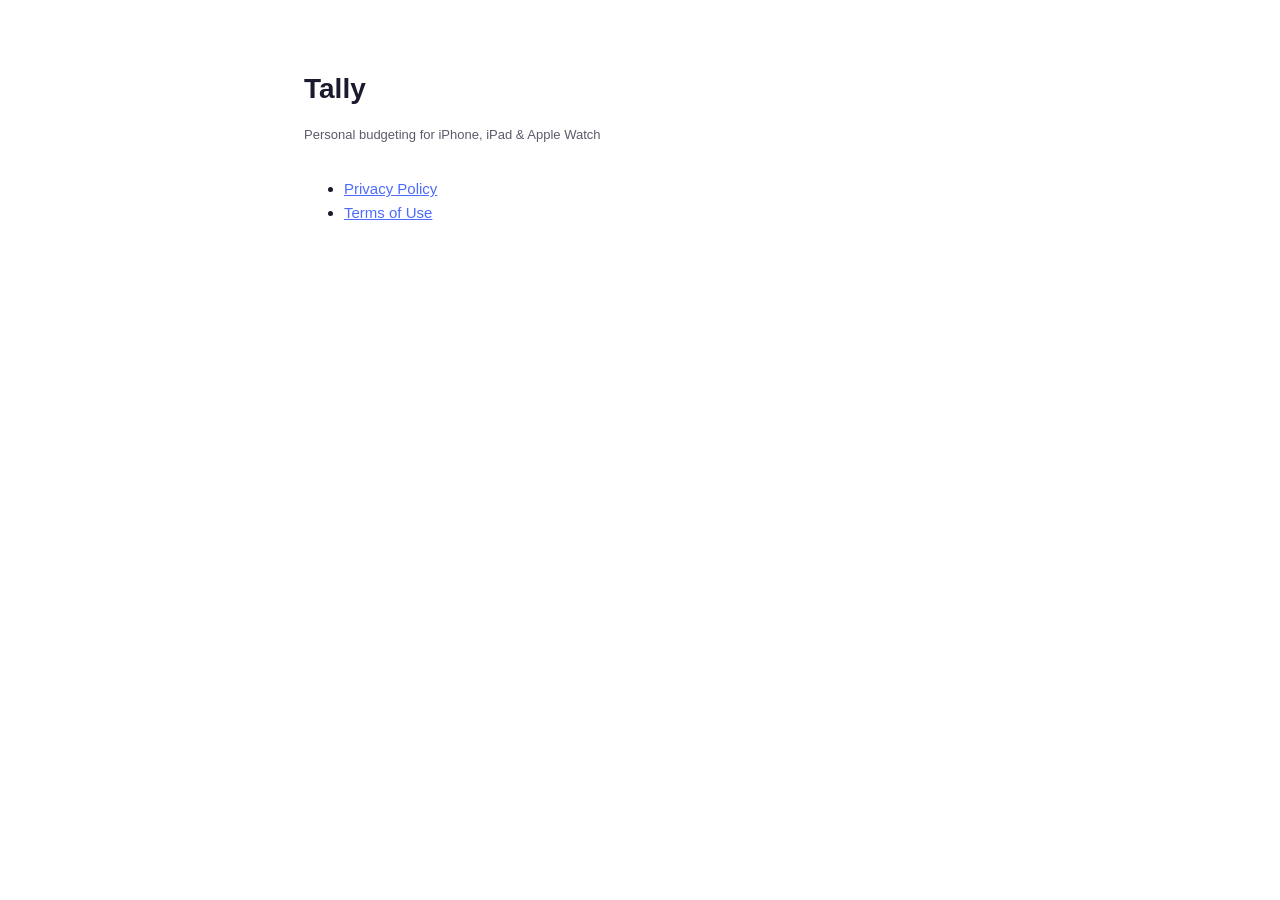
==== index.html @ 72309a29 "Add Tally privacy policy and terms of use" ====
<!DOCTYPE html>
<html lang="en">
<head>
<meta charset="UTF-8">
<meta name="viewport" content="width=device-width, initial-scale=1.0">
<title>Tally — Legal</title>
<link rel="stylesheet" href="style.css">
</head>
<body>
<div class="wrap">
  <h1>Tally</h1>
  <p class="meta">Personal budgeting for iPhone, iPad &amp; Apple Watch</p>
  <ul>
    <li><a href="privacy.html">Privacy Policy</a></li>
    <li><a href="terms.html">Terms of Use</a></li>
  </ul>
</div>
</body>
</html>
---- style.css ----
:root {
  color-scheme: light dark;
  --bg: #ffffff;
  --fg: #1a1a2e;
  --muted: #5b5b6b;
  --accent: #4d6bfe;
  --card: #f6f7fb;
}
@media (prefers-color-scheme: dark) {
  :root {
    --bg: #0f1117;
    --fg: #f1f2f6;
    --muted: #a2a4b3;
    --card: #171923;
  }
}
* { box-sizing: border-box; }
body {
  margin: 0;
  font-family: -apple-system, BlinkMacSystemFont, "Segoe UI", Roboto, sans-serif;
  background: var(--bg);
  color: var(--fg);
  line-height: 1.6;
}
.wrap {
  max-width: 720px;
  margin: 0 auto;
  padding: 48px 24px 96px;
}
h1 { font-size: 28px; margin-bottom: 4px; }
h2 { font-size: 19px; margin-top: 40px; }
p, li { color: var(--fg); font-size: 15px; }
.meta { color: var(--muted); font-size: 13px; margin-bottom: 32px; }
.card {
  background: var(--card);
  border-radius: 12px;
  padding: 16px 20px;
  margin: 24px 0;
  font-size: 14px;
  color: var(--muted);
}
a { color: var(--accent); }
nav { margin-bottom: 32px; font-size: 14px; }
nav a { margin-right: 16px; }
table { width: 100%; border-collapse: collapse; margin: 16px 0; font-size: 14px; }
th, td { text-align: left; padding: 8px 10px; border-bottom: 1px solid rgba(128,128,128,0.2); }
th { color: var(--muted); font-weight: 600; }
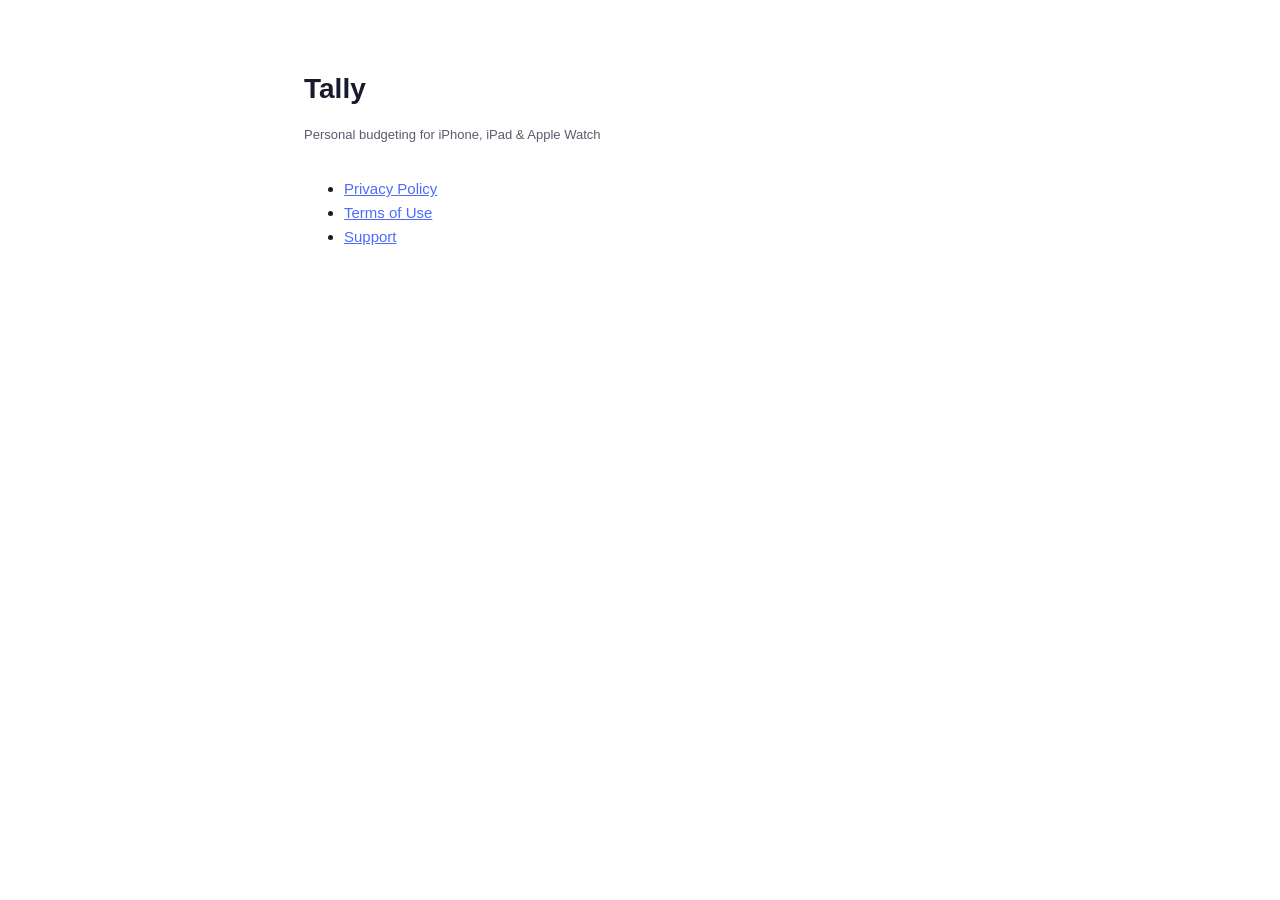
==== commit d2538219: "Add public support page" ====
--- a/index.html
+++ b/index.html
@@ -13,6 +13,7 @@
   <ul>
     <li><a href="privacy.html">Privacy Policy</a></li>
     <li><a href="terms.html">Terms of Use</a></li>
+    <li><a href="support.html">Support</a></li>
   </ul>
 </div>
 </body>
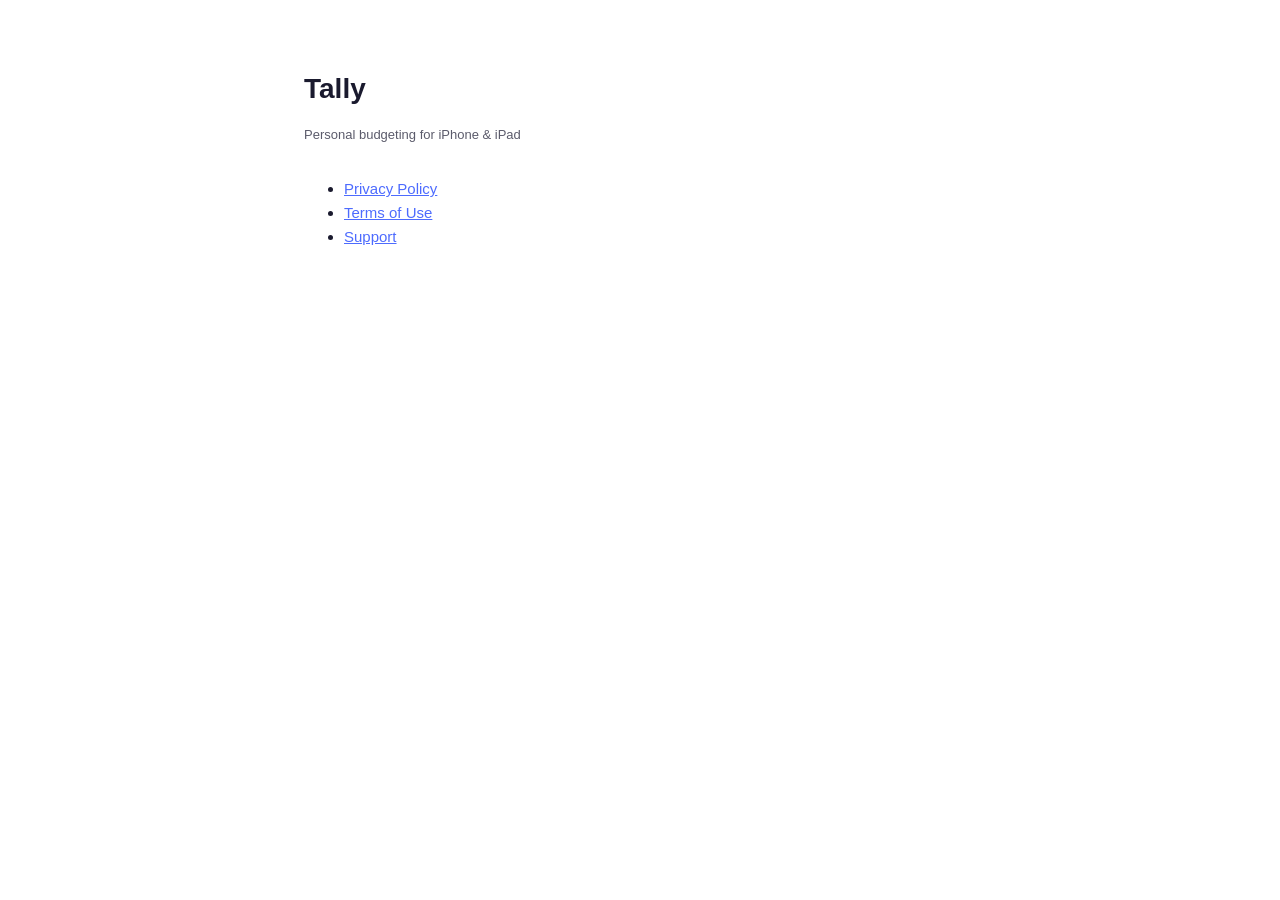
==== commit 1b71ce47: "Align legal pages with CloudKit and iOS app scope" ====
--- a/index.html
+++ b/index.html
@@ -9,7 +9,7 @@
 <body>
 <div class="wrap">
   <h1>Tally</h1>
-  <p class="meta">Personal budgeting for iPhone, iPad &amp; Apple Watch</p>
+  <p class="meta">Personal budgeting for iPhone &amp; iPad</p>
   <ul>
     <li><a href="privacy.html">Privacy Policy</a></li>
     <li><a href="terms.html">Terms of Use</a></li>
